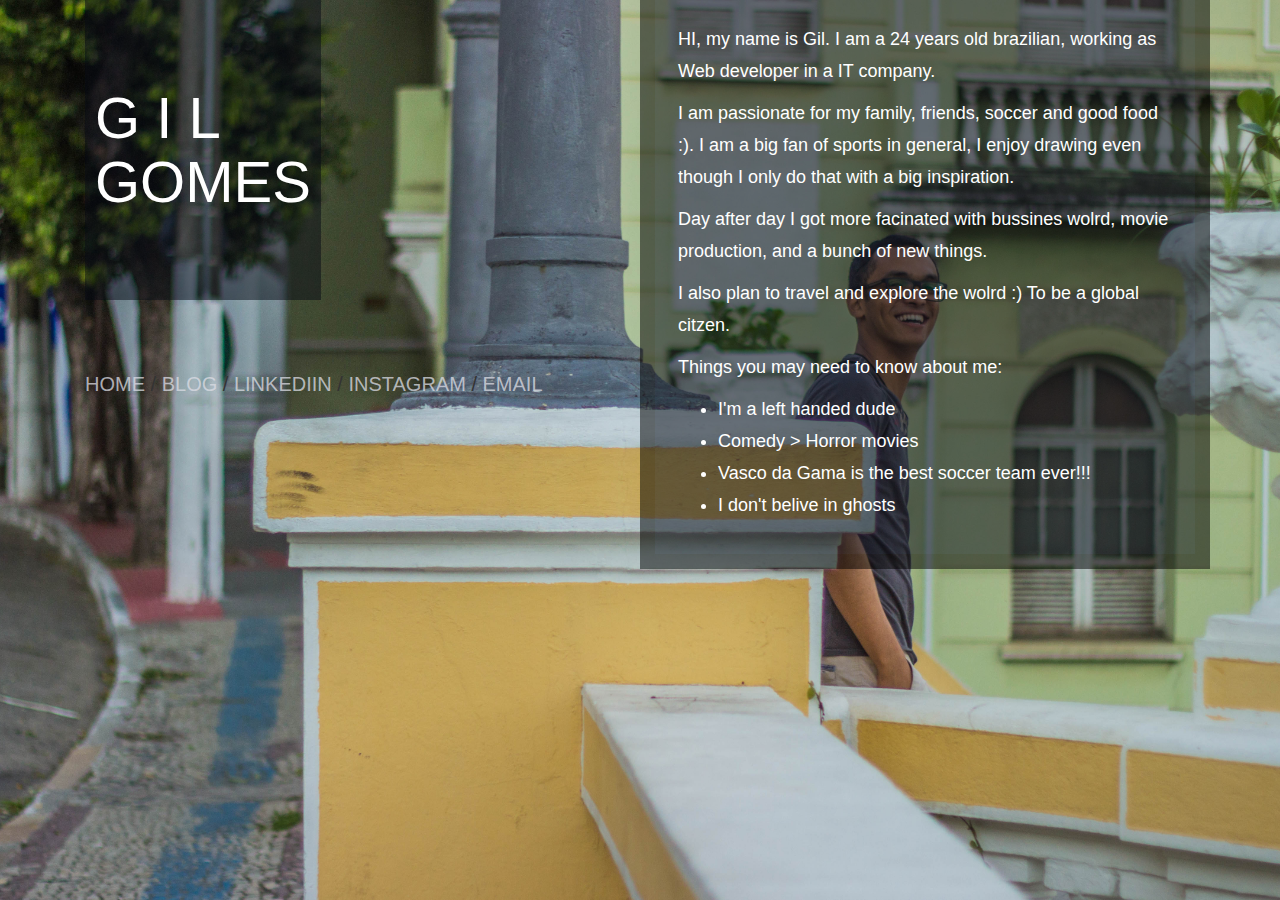
==== about.html @ 55b46afb "gilgomes.com.br" ====
<!DOCTYPE html>
<html>
<head>
  <title></title>
  <link href="https://maxcdn.bootstrapcdn.com/bootstrap/3.3.6/css/bootstrap.min.css" rel="stylesheet" />
  <link rel="stylesheet" type="text/css" href="stylish.css">

  <style type="text/css">
    .header {
      display: table;
      position: relative;
      width: 100%;
      height: 100%;
      background: url('IMG_0985.jpg') no-repeat center center scroll;
      -webkit-background-size: cover;
      -moz-background-size: cover;
      background-size: cover;
      -o-background-size: cover;
    }
  </style>
</head>
<body class="header">
  <div class="container">
    <div class="col-sm-6">
      <header>
        <div class="background">
          <h2 class="title">
            G I L<br />
            GOMES
          </h2>
        </div>
      </header>
      <section class="links">
        <span><a href="index.html">HOME</a></span> / <span><a href="http://blog.gilgomes.com.br">BLOG</a></span> / <span><a href="https://br.linkedin.com/in/gilgomes
">LINKEDIIN</a></span> / <span><a href="https://www.instagram.com/gilgomesp/">INSTAGRAM</a></span> / <span><a href="mailto:gilgomesp@gmail.com">EMAIL</a></span>
      </section>
    </div>
    <div class="col-sm-6">
      <div class="background black-shadow about">
        <p>HI, my name is Gil. I am a 24 years old brazilian, working as Web developer in a IT company.</p>
        <p>I am passionate for my family, friends, soccer and good food :). I am a big fan of sports in general, I enjoy drawing even though I only do that with a big inspiration.</p>
        <p>Day after day I got more facinated with bussines wolrd, movie production, and a bunch of new things.</p>
        <p>I also plan to travel and explore the wolrd :) To be a global citzen.</p>
        <p>
        Things you may need to know about me:
        <ul>
          <li>I'm a left handed dude</li>
          <li>Comedy > Horror movies</li>
          <li>Vasco da Gama is the best soccer team ever!!!</li>
          <li>I don't belive in ghosts</li>
        </ul>
        </p>

      </div>
    </div>
  </div>
</body>
</html>
---- stylish.css ----
html, body {
    font-family: "Source Sans Pro","Helvetica Neue",Helvetica,Arial,sans-serif;
    width: 100%;
    height: 100%;
}

h2.title{
  font-family: 14px "Lato", "Helvetica", "Arial", sans-serif;
  font-size: 58px;
  text-transform: uppercase;
  display: initial;
  color: #FFFFFF;
}

.background{
  background: rgba(5, 10, 20, 0.5);
  padding: 0 10px;
  font-weight: 100;
  display: table-cell;
  vertical-align: middle;
  height: 300px;
}

.white-shadow{
  -webkit-box-shadow: 0 0 0 15px rgba(219, 220, 228, 0.5);
  -moz-box-shadow: 0 0 0 15px rgba(219, 220, 228, 0.5);
  -o-box-shadow: 0 0 0 15px rgba(219, 220, 228, 0.5);
  box-shadow: 0 0 0 15px rgba(219, 220, 228, 0.5);
}

.black-shadow{
  -webkit-box-shadow: 0 0 0 15px rgba(0, 0, 0, 0.5);
  -moz-box-shadow: 0 0 0 15px rgba(0, 0, 0, 0.5);
  -o-box-shadow: 0 0 0 15px rgba(0, 0, 0, 0.5);
  box-shadow: 0 0 0 15px rgba(0, 0, 0, 0.5);
}

.links{
  margin-top: 70px;
  font-size:20px;
}

.links span{
    color: rgba(219, 220, 228, 0.75);
}

.links a{
  color: rgba(219, 220, 228, 0.75);
}

.about{
  color: #FFF;
  font-size: 18px;
  line-height: 32px;
  padding: 23px;
}
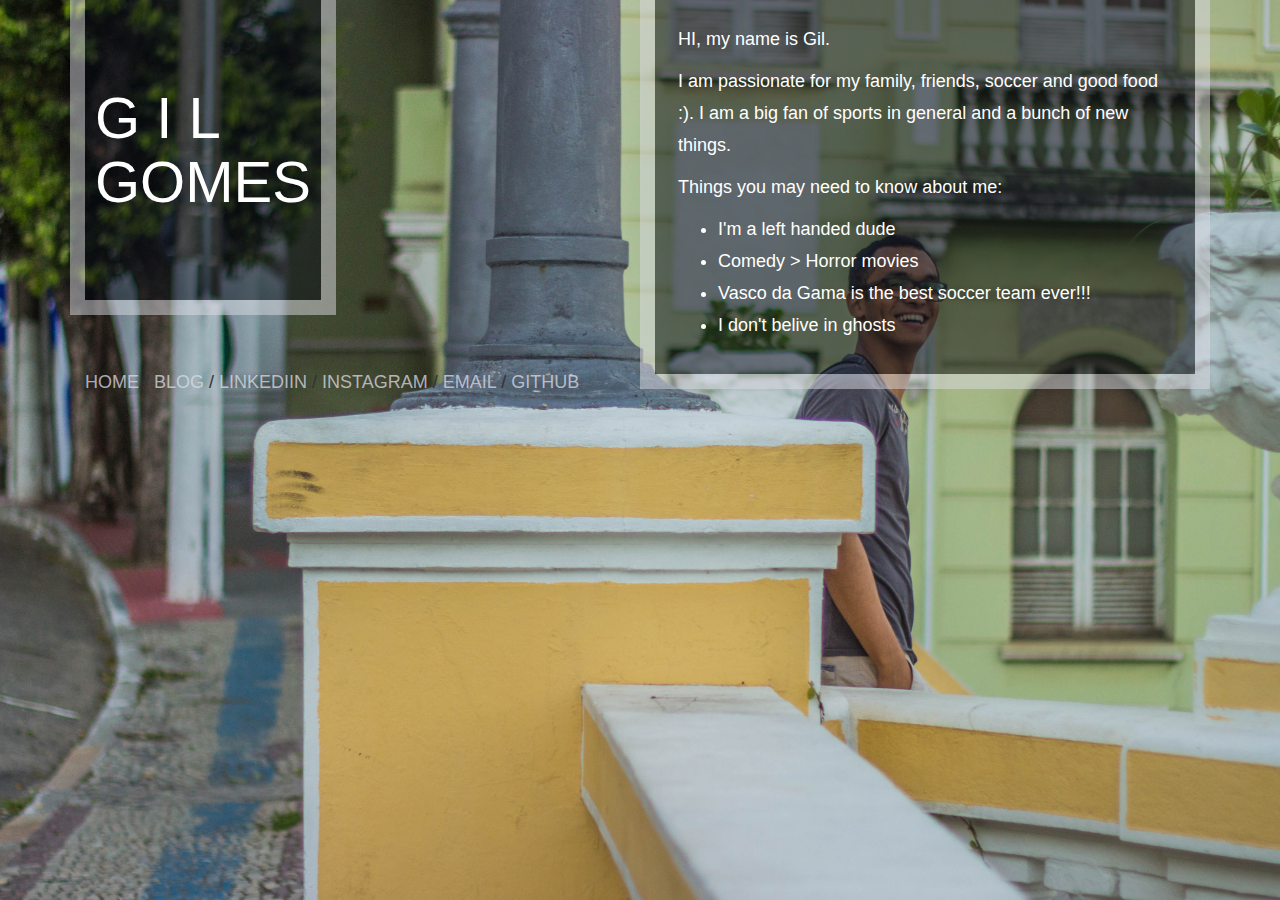
==== commit b3e8d63b: "github link and reduced bio" ====
--- a/about.html
+++ b/about.html
@@ -23,7 +23,7 @@
   <div class="container">
     <div class="col-sm-6">
       <header>
-        <div class="background">
+        <div class="background white-shadow">
           <h2 class="title">
             G I L<br />
             GOMES
@@ -32,15 +32,13 @@
       </header>
       <section class="links">
         <span><a href="index.html">HOME</a></span> / <span><a href="http://blog.gilgomes.com.br">BLOG</a></span> / <span><a href="https://br.linkedin.com/in/gilgomes
-">LINKEDIIN</a></span> / <span><a href="https://www.instagram.com/gilgomesp/">INSTAGRAM</a></span> / <span><a href="mailto:gilgomesp@gmail.com">EMAIL</a></span>
+">LINKEDIIN</a></span> / <span><a href="https://www.instagram.com/gilgomesp/">INSTAGRAM</a></span> / <span><a href="mailto:gilgomesp@gmail.com">EMAIL</a></span> / <span><a href="https://github.com/gil27">GITHUB</a></span>
       </section>
     </div>
     <div class="col-sm-6">
-      <div class="background black-shadow about">
-        <p>HI, my name is Gil. I am a 24 years old brazilian, working as Web developer in a IT company.</p>
-        <p>I am passionate for my family, friends, soccer and good food :). I am a big fan of sports in general, I enjoy drawing even though I only do that with a big inspiration.</p>
-        <p>Day after day I got more facinated with bussines wolrd, movie production, and a bunch of new things.</p>
-        <p>I also plan to travel and explore the wolrd :) To be a global citzen.</p>
+      <div class="background white-shadow about">
+        <p>HI, my name is Gil.</p>
+        <p>I am passionate for my family, friends, soccer and good food :). I am a big fan of sports in general and a bunch of new things.</p>
         <p>
         Things you may need to know about me:
         <ul>
--- a/stylish.css
+++ b/stylish.css
@@ -37,7 +37,7 @@
 
 .links{
   margin-top: 70px;
-  font-size:20px;
+  font-size: 18px;
 }
 
 .links span{
